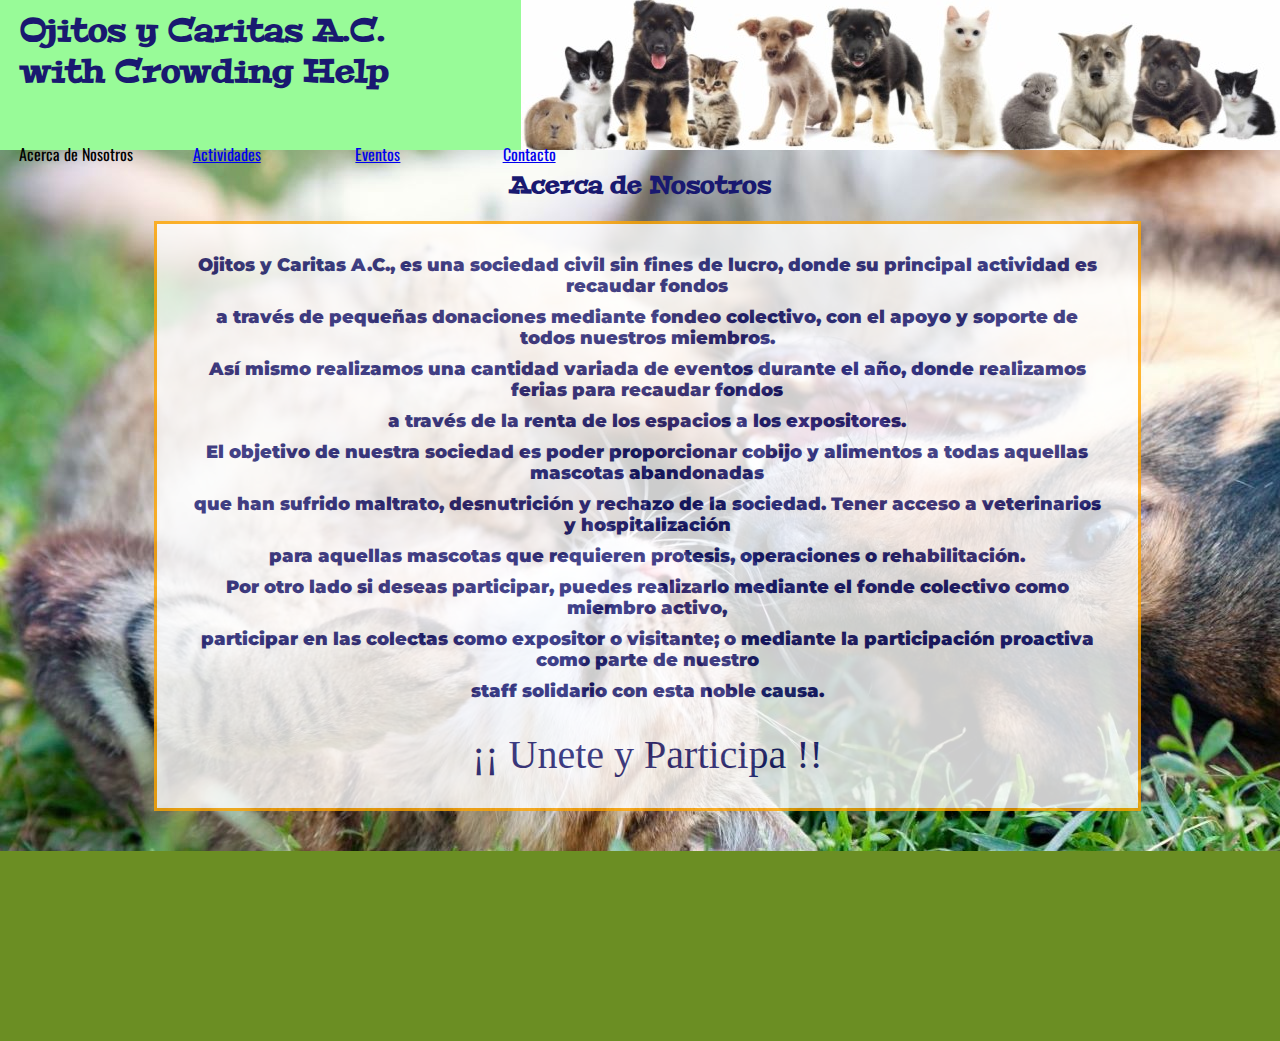
==== pages/Acerca.html @ 4d0ee204 "cambio de nombre para seguir la norma" ====
<!DOCTYPE html>
<html lang="sp">
<head>
    <meta charset="UTF-8">
    <meta http-equiv="X-UA-Compatible" content="IE=edge">
    <meta name="viewport" content="width=device-width, initial-scale=1.0">
    <title>Ojitos y Caritas</title>
    <link rel="shortcut icon" href="../imags/pawprint.png" type="image/x-icon">
    <link rel="stylesheet" href="../style/estilos_indx.css">
    <link rel="preconnect" href="https://fonts.googleapis.com">
    <link rel="preconnect" href="https://fonts.gstatic.com" crossorigin>
    <link href="https://fonts.googleapis.com/css2?family=Oswald:wght@500&display=swap" rel="stylesheet">
    <link rel="preconnect" href="https://fonts.googleapis.com">
    <link rel="preconnect" href="https://fonts.gstatic.com" crossorigin>
    <link href="https://fonts.googleapis.com/css2?family=Peralta&display=swap" rel="stylesheet">
    <link rel="preconnect" href="https://fonts.googleapis.com">
    <link rel="preconnect" href="https://fonts.gstatic.com" crossorigin>
    <link href="https://fonts.googleapis.com/css2?family=Montserrat:ital,wght@1,300&display=swap" rel="stylesheet">
</head>
<body>
     <!-- Encabezado-->
    <header>
        <div class="header">
            <nav>
                <!-- Barra de naveganción y logotipo -->
                <div>
                <h1>Ojitos y Caritas A.C.</br>with Crowding Help</h1>
                </div>
                <div>
                    <ul class="header_nav_ul">
                        <li class="header_nav_ul_li">Acerca de Nosotros</li>
                        <li class="header_nav_ul_li"><a href="Actividades.html">Actividades</a></li>
                        <li class="header_nav_ul_li"><a href="Eventos.html">Eventos</a></li>
                        <li class="header_nav_ul_li"><a href="Contacto.html">Contacto</a></li>
                    </ul>
                </div>
            </nav>
        </div>
    </header>
    <div>
        <h2>Acerca de Nosotros</h2>
    </div>
    <!-- Configuracion del mensaje de acerca de nosotros -->
    <main>
        <div class="main_section_about">
            <section>
                <p class="main_section_about_p">
                    Ojitos y Caritas A.C., es una sociedad civil sin fines de lucro, donde su principal actividad es recaudar fondos
                </p>
                <p class="main_section_about_p">
                    a través de pequeñas donaciones mediante fondeo colectivo, con el apoyo y soporte de todos nuestros miembros.
                </p>
                <p class="main_section_about_p">
                    Así mismo realizamos una cantidad variada de eventos durante el año, donde realizamos ferias para recaudar fondos
                </p>
                <p class="main_section_about_p">
                    a través de la renta de los espacios a los expositores.
                </p>
                <p class="main_section_about_p">
                    El objetivo de nuestra sociedad es poder proporcionar cobijo y alimentos a todas aquellas mascotas abandonadas
                </p>
                <p class="main_section_about_p">
                    que han sufrido maltrato, desnutrición y rechazo de la sociedad. Tener acceso a veterinarios y hospitalización
                </p>
                <p class="main_section_about_p">
                    para aquellas mascotas que requieren protesis, operaciones o rehabilitación.
                </p>
                <p class="main_section_about_p">
                    Por otro lado si deseas participar, puedes realizarlo mediante el fonde colectivo como miembro activo,
                </p>
                <p class="main_section_about_p">
                    participar en las colectas como expositor o visitante; o mediante la participación proactiva como parte de nuestro
                </p>
                <p class="main_section_about_p">
                    staff solidario con esta noble causa.
                </p>
                <p class="main_section_about_p_down" class="main_section_about_p">
                    ¡¡ Unete y Participa !!
                </p>
            </section>
        </div>
    </main>
    <footer>
        <div class="footer">
            <div class="footer_items"> 
                <script src="https://apps.elfsight.com/p/platform.js" defer></script>
                <div class="elfsight-app-c6c8b36b-3c8c-4ae8-9688-55064b99e44d"></div>
            </div>
            <div class="footer_items">
                <script src="https://apps.elfsight.com/p/platform.js" defer></script>
                <div class="elfsight-app-f63b13cd-5e13-4b69-bdbf-5d52d7367a9b"></div>
            </div>
            <div class="footer_items">
                <script src="https://apps.elfsight.com/p/platform.js" defer></script>
                <div class="elfsight-app-c4fd8152-8b2c-471c-b07e-1760fe73dc58"></div>
            </div>
        </div>
    </footer>
</body>
</html>
---- style/estilos_indx.css ----
/* inicalizando margen y padding */
* {
    padding: 0;
    margin: 0;
}
/* configuración de header */
.header {
    height: 150px;
    background-color:palegreen;
    background-image: url(../imags/perros-y-gatos.jpg);
    background-position: right;
    background-repeat: no-repeat;
    position: sticky;
/* configuración de la lista de la nav bar */
}
.header_nav_ul {
    list-style-type: none;
    text-align: center;
}
.header_nav_ul_li {
    font-family: 'Oswald', sans-serif;
    float: left;
    width: 4cm;
    padding-top: 50px;
    
    }
/* configuración del titulo */
h1 {
    font-family: 'Peralta', cursive;
    color:midnightblue;
    text-align: left;
    padding-top: 10px;
    padding-left: 20px;
    
}
/* configuración de subtitulo */
h2 {
    font-family: 'Peralta', cursive;
    color:midnightblue;
    text-align: center;
    position:relative;
    padding-top: 20px;
}
/* configuración de la imagen de fonde del body */
body {
    background-image: url(../imags/catdog.jpg);
    background-repeat:repeat;
}
/* configuración de la imagen del la pagina index*/
.index_init {
    margin-top: 30px;
    margin-bottom: 50px;
    display: flex;
    align-content: center;
    justify-content: center;
}
/* configuración de la disposición de la pagina de contacto*/
.main_section {
    padding-top: 30px;
    padding-left: 50px;
    display:flex;
    justify-content: space-around;
    align-items: flex-start;
}
.main_section_map {
    margin-bottom: 30px;
}
.main_section_div {
    margin-top: 30px;
    margin-bottom: 30px;
    width: 600px;
    border-style: solid;
    background-color: #ffffff;
    border: 3px solid orange;
    opacity: 0.8;
}
.main_section_div_p {
    font-family: 'Oswald', sans-serif;
    font-size: 120%;
    color: midnightblue;
    padding-left: 100px;
    padding-top: 10px;
    padding-bottom: 10px;
}
/* configuración de formuario de contacto*/
.formulario {
    font-family: 'Oswald', sans-serif;
    font-size: 100%;
    color: midnightblue;
    width: 550px;
    padding-top: 30px;
    padding-left: 30px;
    padding-bottom: 30px;
}
/* configuración del mensaje sobre nosotros*/
.main_section_about {
    margin-top: 20px;
    margin-left: 12vw;
    margin-bottom: 40px;
    text-align: center;
    width: 72vw;
    padding: 30px;
    display: flex;
    background-color: #ffffff;
    border: 3px solid orange;
    opacity: 0.8;
}
.main_section_about_p {
    font-family: 'Montserrat', sans-serif;
    font-weight: 900;
    font-size: 110%;
    color: midnightblue;
    padding-bottom: 10px;
}
.main_section_about_p_down {
    padding-top: 20px;
    font-size: 250%;
    color: midnightblue;
}
/* configuracion de secion actividades*/
.main_section_actividades {
    margin-top: 20px;
    margin-left: 500px;
    margin-bottom: 20px;
}
.main_section_div_pactividades {
    font-family: 'Oswald', sans-serif;
    font-size: 100%;
    color: midnightblue;
    padding: 10px;
}
/* configuracion de la seccion de calendario de eventos*/
.main_div_calendar {
    margin-top: 30px;
    margin-bottom: 50px;
    display: flex;
    align-content: center;
    justify-content: center;
}
/* configiración de footer*/
.footer {
    height: 150px;
    background-color:olivedrab;
    display: flex;
    align-items: center;
    justify-content: center;
    padding-top: 20px;
    padding-bottom: 20px;

}
.footer_items {
    margin-left: 120px;
    margin-right: 120px;
}
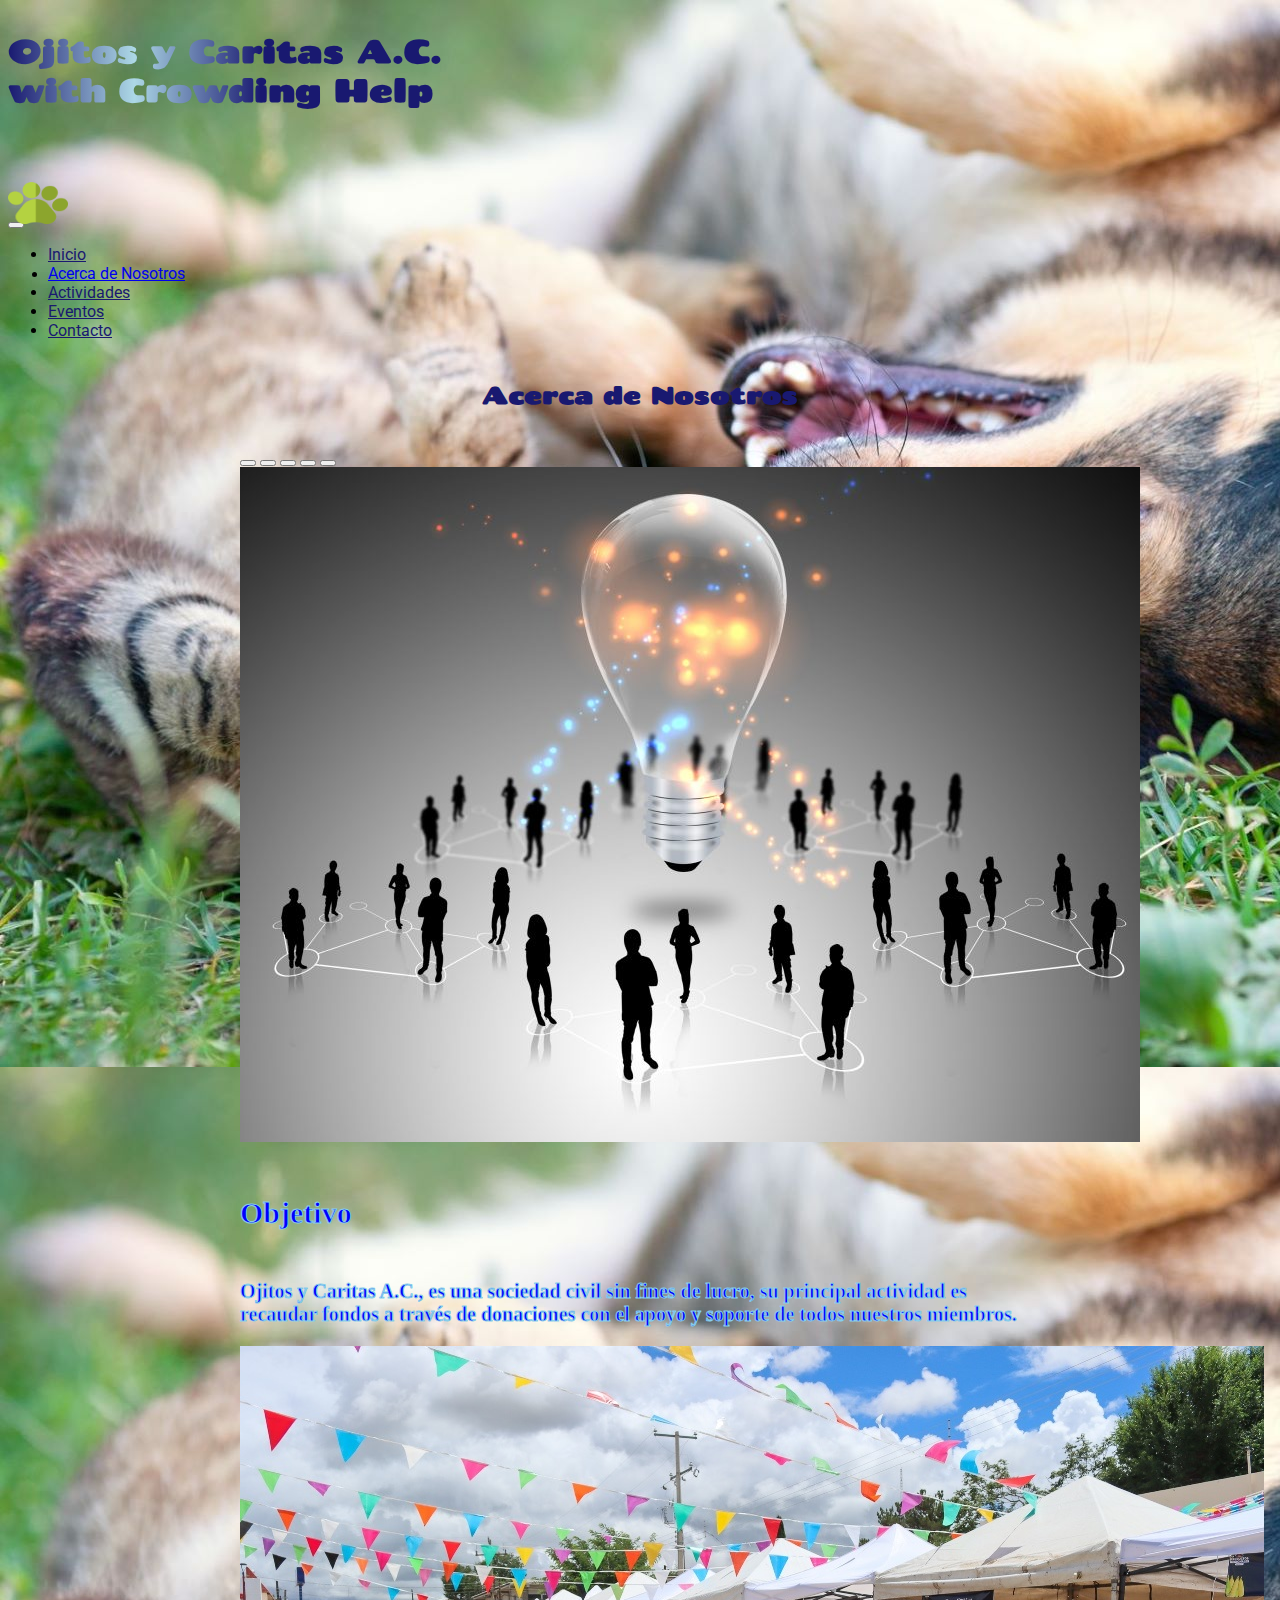
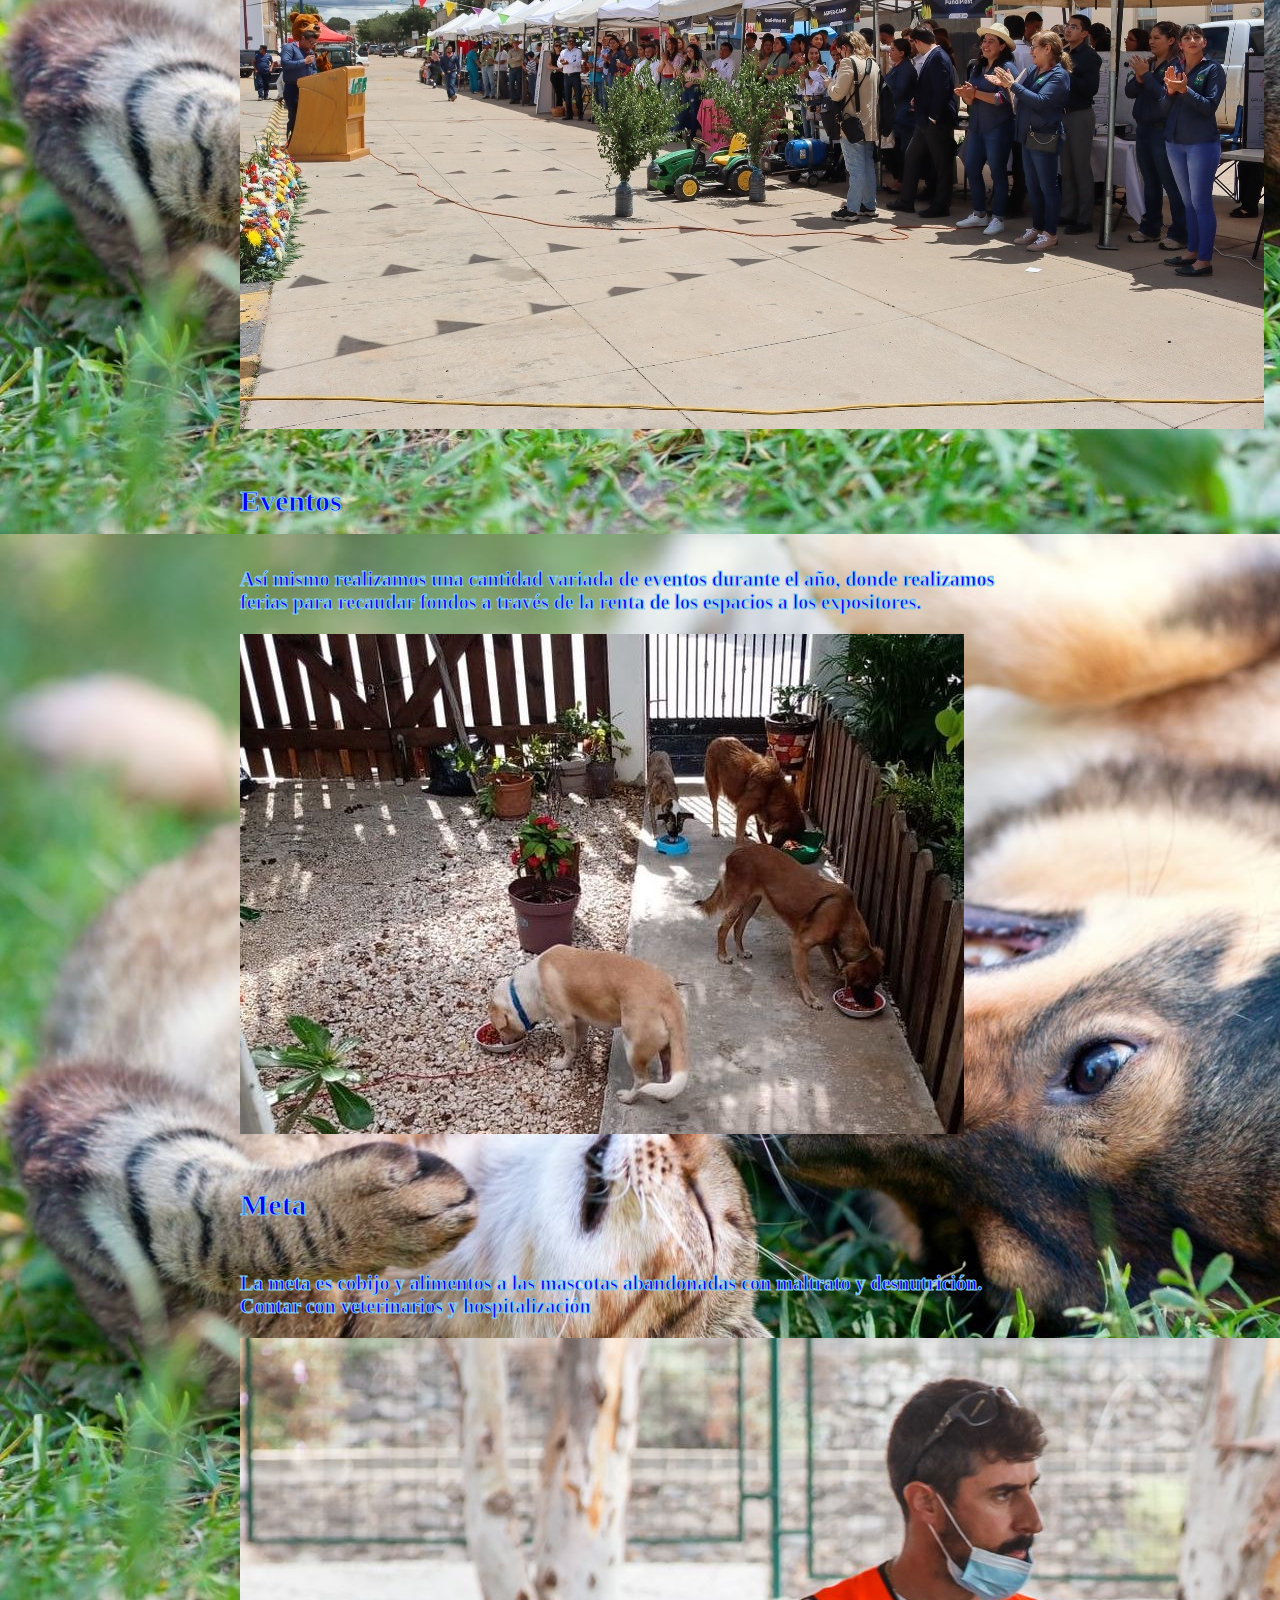
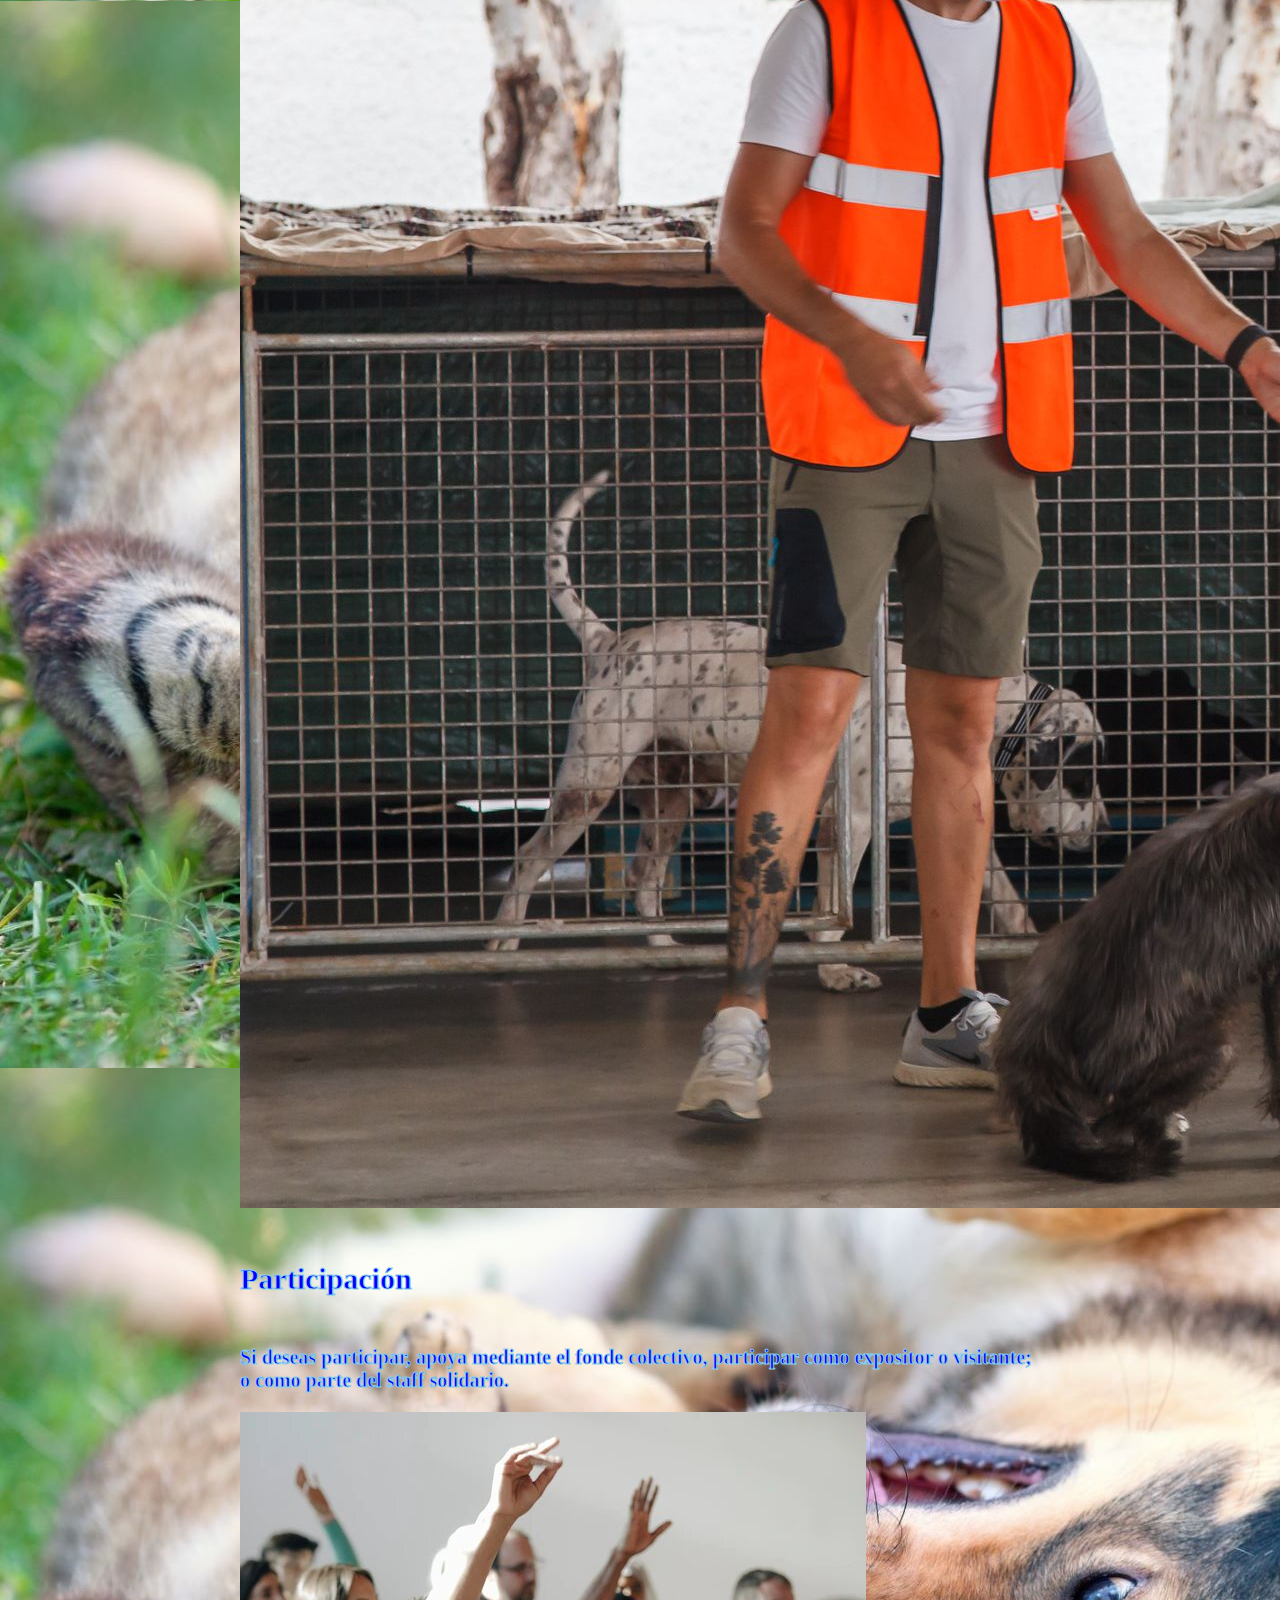
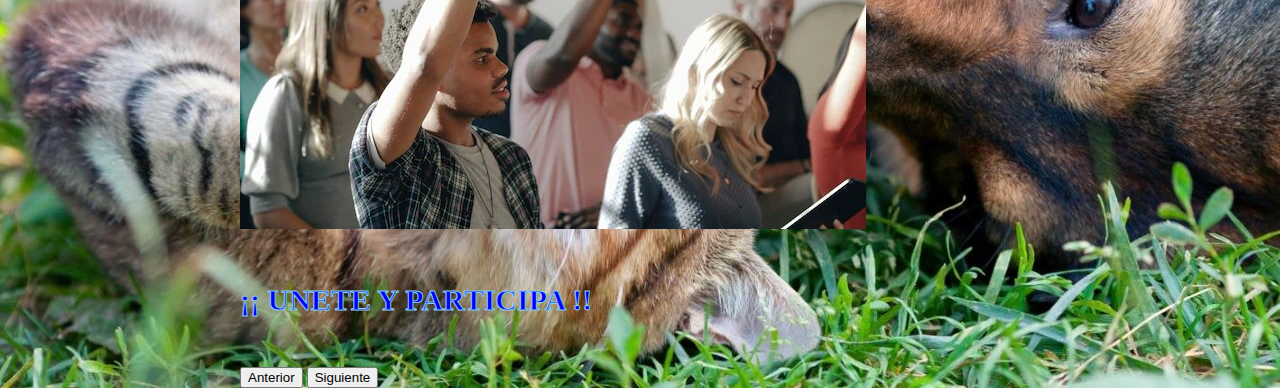
==== commit 486462b8: "ajuste de paginas a responsive con carrusel en acerca y actividades" ====
--- a/pages/Acerca.html
+++ b/pages/Acerca.html
@@ -6,43 +6,140 @@
     <meta name="viewport" content="width=device-width, initial-scale=1.0">
     <title>Ojitos y Caritas</title>
     <link rel="shortcut icon" href="../imags/pawprint.png" type="image/x-icon">
-    <link rel="stylesheet" href="../style/estilos_indx.css">
+
+    <!-- CSS only -->
+    <link href="https://cdn.jsdelivr.net/npm/bootstrap@5.2.2/dist/css/bootstrap.min.css" rel="stylesheet" integrity="sha384-Zenh87qX5JnK2Jl0vWa8Ck2rdkQ2Bzep5IDxbcnCeuOxjzrPF/et3URy9Bv1WTRi" crossorigin="anonymous">
+    <!-- JavaScript Bundle with Popper -->
+    <script src="https://cdn.jsdelivr.net/npm/bootstrap@5.2.2/dist/js/bootstrap.bundle.min.js" integrity="sha384-OERcA2EqjJCMA+/3y+gxIOqMEjwtxJY7qPCqsdltbNJuaOe923+mo//f6V8Qbsw3" crossorigin="anonymous"></script>
+    
     <link rel="preconnect" href="https://fonts.googleapis.com">
     <link rel="preconnect" href="https://fonts.gstatic.com" crossorigin>
-    <link href="https://fonts.googleapis.com/css2?family=Oswald:wght@500&display=swap" rel="stylesheet">
+    <link href="https://fonts.googleapis.com/css2?family=Chango&display=swap" rel="stylesheet">
     <link rel="preconnect" href="https://fonts.googleapis.com">
     <link rel="preconnect" href="https://fonts.gstatic.com" crossorigin>
-    <link href="https://fonts.googleapis.com/css2?family=Peralta&display=swap" rel="stylesheet">
-    <link rel="preconnect" href="https://fonts.googleapis.com">
-    <link rel="preconnect" href="https://fonts.gstatic.com" crossorigin>
-    <link href="https://fonts.googleapis.com/css2?family=Montserrat:ital,wght@1,300&display=swap" rel="stylesheet">
+    <link href="https://fonts.googleapis.com/css2?family=Roboto:wght@500&display=swap" rel="stylesheet"> 
+
+    <link rel="stylesheet" href="../style/style.css">
 </head>
 <body>
      <!-- Encabezado-->
-    <header>
-        <div class="header">
-            <nav>
-                <!-- Barra de naveganción y logotipo -->
-                <div>
-                <h1>Ojitos y Caritas A.C.</br>with Crowding Help</h1>
-                </div>
-                <div>
-                    <ul class="header_nav_ul">
-                        <li class="header_nav_ul_li">Acerca de Nosotros</li>
-                        <li class="header_nav_ul_li"><a href="Actividades.html">Actividades</a></li>
-                        <li class="header_nav_ul_li"><a href="Eventos.html">Eventos</a></li>
-                        <li class="header_nav_ul_li"><a href="Contacto.html">Contacto</a></li>
-                    </ul>
-                </div>
-            </nav>
-        </div>
-    </header>
+    <header class="container">
+        <div class="btn-shine jumbotron text-left">
+             <h1>Ojitos y Caritas A.C.</br>with Crowding Help</h1>
+         </div>        
+         <!-- Barra de navegancion -->
+         <nav class="navbar navbar-expand-md navbar-light">
+             <div class="container-fluid">
+                 <div class="box">
+                     <a class="navbar-brand" href="#">
+                         <img src="../imags/pawprint.png" alt="bootstrap" width="60" height="48">
+                     </a>
+                 </div>
+                 <button class="navbar-toggler" type="button" data-bs-toggle="collapse" data-bs-target="#navbarNav" aria-controls="navbarNav" aria-expanded="false" aria-label="Toggle navigation">
+                     <span class="navbar-toggler-icon"></span>
+                 </button>
+                 <div class="collapse navbar-collapse nav justify-content-md-center" id="navbarNav">
+                     <ul class="navbar-nav">
+                         <li class="nav-item ul_li_specs zoom">
+                             <a class="nav-link active" href="../index.html">Inicio</a>
+                         </li>
+                         <li class="nav-item">
+                             <a class="nav-link disabled ul_li_specs" aria-current="page" href="./acerca.html">Acerca de Nosotros</a>
+                         </li>
+                         <li class="nav-item ul_li_specs zoom">
+                             <a class="nav-link active" href="./actividades.html">Actividades</a>
+                         </li>
+                         <li class="nav-item ul_li_specs zoom">
+                             <a class="nav-link active" href="./eventos.html">Eventos</a>
+                         </li>
+                         <li class="nav-item ul_li_specs zoom">
+                             <a class="nav-link active" href="./contacto.html">Contacto</a>
+                         </li>
+                     </ul>
+                 </div>
+             </div>
+         </nav>
+     </header>        
     <div>
         <h2>Acerca de Nosotros</h2>
     </div>
-    <!-- Configuracion del mensaje de acerca de nosotros -->
     <main>
-        <div class="main_section_about">
+        <div id="foto_galeria1" class="carousel slide" data-bs-ride="true">
+            <div class="carousel-indicators">
+              <button type="button" data-bs-target="#foto_galeria1" data-bs-slide-to="0" class="active" aria-current="true" aria-label="Foto 1"></button>
+              <button type="button" data-bs-target="#foto_galeria1" data-bs-slide-to="1" aria-label="Foto 2"></button>
+              <button type="button" data-bs-target="#foto_galeria1" data-bs-slide-to="2" aria-label="Foto 3"></button>
+              <button type="button" data-bs-target="#foto_galeria1" data-bs-slide-to="3" aria-label="Foto 4"></button>
+              <button type="button" data-bs-target="#foto_galeria1" data-bs-slide-to="4" aria-label="Foto 5"></button>
+            </div>
+
+            <div class="carousel-inner">
+                <div class="carousel-item active">
+                    <img src="../imags/crowdfunding.jpg" class="d-block w-100" alt="Foto 1">
+                    <div class="carousel-caption">
+                        <h5><strong>Objetivo</strong></h5>
+                        <p id="acerca">
+                            <strong>
+                                Ojitos y Caritas A.C., es una sociedad civil sin fines de lucro, su principal actividad es recaudar fondos
+                                 a través de donaciones con el apoyo y soporte de todos nuestros miembros.
+                            </strong>
+                        </p>
+                    </div>
+                </div>
+                <div class="carousel-item">
+                    <img src="../imags/expoferias.jpg" class="d-block w-100" alt="Foto 2">
+                    <div class="carousel-caption">
+                        <h5><strong>Eventos</strong></h5>
+                        <p id="acerca">
+                            <strong>
+                                Así mismo realizamos una cantidad variada de eventos durante el año, donde realizamos ferias para recaudar fondos
+                                 a través de la renta de los espacios a los expositores.
+                            </strong>
+                        </p>
+                    </div>
+                </div>
+                <div class="carousel-item">
+                    <img src="../imags/cobijo.jpg" class="d-block w-100" alt="Foto 3">
+                    <div class="carousel-caption">
+                        <h5><strong>Meta</strong></h5>
+                        <p id="acerca">
+                            <strong>
+                                La meta es cobijo y alimentos a las mascotas abandonadas
+                                 con maltrato y desnutrición. Contar con veterinarios y hospitalización
+                            </strong>
+                        </p>
+                    </div>
+                </div>
+                    <div class="carousel-item">
+                    <img src="../imags/staff.jpg" class="d-block w-100" alt="Foto 4">
+                    <div class="carousel-caption">
+                        <h5><strong>Participación</strong></h5>
+                        <p id="acerca">
+                            <strong>
+                                Si deseas participar, apoya mediante el fonde colectivo,
+                                 participar como expositor o visitante; o como parte del
+                                 staff solidario.
+                            </strong>
+                        </p>
+                    </div>
+                </div>
+                <div class="carousel-item">
+                    <img src="../imags/unete.jpg" class="d-block w-100" alt="Foto 5">
+                    <div class="carousel-caption">
+                        <h5><strong>¡¡ UNETE Y PARTICIPA !!</strong></h5>
+                    </div>
+                </div>
+            </div>
+            <button class="carousel-control-prev" type="button" data-bs-target="#foto_galeria1" data-bs-slide="prev">
+                <span class="carousel-control-prev-icon" aria-hidden="true"></span>
+                <span class="visually-hidden">Anterior</span>
+              </button>
+              <button class="carousel-control-next" type="button" data-bs-target="#foto_galeria1" data-bs-slide="next">
+                <span class="carousel-control-next-icon" aria-hidden="true"></span>
+                <span class="visually-hidden">Siguiente</span>
+              </button>
+        </div>
+       <!-- <div class="main_section_about">
             <section>
                 <p class="main_section_about_p">
                     Ojitos y Caritas A.C., es una sociedad civil sin fines de lucro, donde su principal actividad es recaudar fondos
@@ -57,7 +154,7 @@
                     a través de la renta de los espacios a los expositores.
                 </p>
                 <p class="main_section_about_p">
-                    El objetivo de nuestra sociedad es poder proporcionar cobijo y alimentos a todas aquellas mascotas abandonadas
+                    La meta de nuestra sociedad es poder proporcionar cobijo y alimentos a todas aquellas mascotas abandonadas
                 </p>
                 <p class="main_section_about_p">
                     que han sufrido maltrato, desnutrición y rechazo de la sociedad. Tener acceso a veterinarios y hospitalización
@@ -78,19 +175,22 @@
                     ¡¡ Unete y Participa !!
                 </p>
             </section>
-        </div>
+        </div> -->
     </main>
     <footer>
-        <div class="footer">
-            <div class="footer_items"> 
+        <!-- Insertamos widget de contador de visitas -->
+        <div class="row d-flex align-items-md-center">
+            <div class="d-flex justify-content-center col-xs-12 col-sm-12 col-md-4 foot_item">
                 <script src="https://apps.elfsight.com/p/platform.js" defer></script>
                 <div class="elfsight-app-c6c8b36b-3c8c-4ae8-9688-55064b99e44d"></div>
             </div>
-            <div class="footer_items">
+            <!-- Insertamos widget de redes sociales -->
+            <div class="d-flex justify-content-center col-xs-12 col-sm-12 col-md-4 foot_item">
                 <script src="https://apps.elfsight.com/p/platform.js" defer></script>
                 <div class="elfsight-app-f63b13cd-5e13-4b69-bdbf-5d52d7367a9b"></div>
             </div>
-            <div class="footer_items">
+            <!-- Insertamos widget de chat por wahatsapp -->
+            <div class="d-flex justify-content-center col-xs-12 col-sm-12 col-md-4 foot_item">
                 <script src="https://apps.elfsight.com/p/platform.js" defer></script>
                 <div class="elfsight-app-c4fd8152-8b2c-471c-b07e-1760fe73dc58"></div>
             </div>
--- a/style/style.css
+++ b/style/style.css
@@ -0,0 +1,169 @@
+/* configuración del titulo */
+h1 {
+    font-family: 'Chango', cursive;
+    padding-top: 10px;
+}
+/* Efecto de Iluminacion sobre el Logo */
+.btn-shine {
+  color: #ffffff;
+  background: linear-gradient(to right, midnightblue 0, lightblue 10%, midnightblue 20%);
+  background-position: 0;
+  -webkit-background-clip: text;
+  -webkit-text-fill-color: transparent;
+  animation: shine 4s infinite linear;
+  animation-fill-mode: forwards;
+  -webkit-text-size-adjust: none;
+  text-decoration: none;
+  white-space: nowrap;
+}    
+@keyframes shine {
+  0% {
+    background-position: 0;
+  }  
+  60% {
+    background-position: 360px;
+  }  
+  100% {
+    background-position: 360px;
+  }  
+}
+/* margen de separacion de la navbar */
+nav {
+    margin-top: 50px;
+}
+/* Tipo de letra para la lista de la navbar */
+.ul_li_specs {
+    font-family: 'Roboto', sans-serif;
+}
+/* Se cambia color del tipo de letra de la navbar */
+.navbar-nav .nav-link.active, .navbar-nav .show > .nav-link {
+    color:midnightblue;
+  }
+/* Efecto de soom en las opciones de la navbar */
+.zoom:hover {
+    animation: zoom 2s ease-out infinite;
+  }
+  @keyframes zoom {
+    0% {
+      transform: scale(1, 1);
+    }
+    50% {
+      transform: scale(1.5, 1.5);
+    }
+    100% {
+      transform: scale(1, 1);
+    }
+  }
+/* Efecto de salto en la huellita de perro del logo de la navbar brand */
+.box img{
+    position: relative;
+    top: 20px;
+    display: inline-block;
+    animation: bounce 0.3s ease infinite alternate;
+  }
+  @keyframes bounce{
+    100%{
+      top: -20px;
+    }
+  }
+/* configuración de subtitulo */
+h2 {
+    font-family: 'Chango', cursive;
+    color:midnightblue;
+    text-align: center;
+    position:relative;
+    padding-top: 20px;
+    padding-bottom: 20px;
+}
+/* configuración de la imagen de fonde del body */
+body {
+    background-image: url(../imags/catdog.jpg);
+    background-repeat:repeat;
+    overflow-x: hidden;
+}
+/* ajuste de tamaño del carrusel despues de 800px */
+@media (min-width:800px) {
+  #foto_galeria1 {
+    width:800px;
+    height:600px;
+    margin-left:auto;
+    margin-right: auto;
+  }
+}
+/* Cambio de color en h5 de carrusel de pagina acerca */
+h5 {
+  -webkit-text-stroke: 1px skyblue;
+  color:blue;
+  font-size: 30px;
+}
+/* cambio de color en el mensaje del carrusel de la pagina acerca*/
+#acerca {
+  -webkit-text-stroke: 1px skyblue;
+  color:blue;
+  font-size: 20px;
+}
+/* ajuste de tamaño del carrusel despues de 800px */
+@media (min-width:700px) {
+  #video_galeria1 {
+    width:700px;
+    height:525px;
+    margin-left:auto;
+    margin-right: auto;
+  }
+}
+/* configuración de la disposición de la pagina de contacto*/
+.main_section {
+    padding-top: 30px;
+    padding-left: 50px;
+    display:flex;
+    justify-content: space-around;
+    align-items: flex-start;
+}
+.main_section_map {
+    margin-bottom: 30px;
+}
+.main_section_div {
+    margin-top: 30px;
+    margin-bottom: 30px;
+    width: 600px;
+    border-style: solid;
+    background-color: #ffffff;
+    border: 3px solid orange;
+    opacity: 0.8;
+}
+.main_section_div_p {
+    font-family: 'Oswald', sans-serif;
+    font-size: 120%;
+    color: midnightblue;
+    padding-left: 100px;
+    padding-top: 10px;
+    padding-bottom: 10px;
+}
+/* configuración de formuario de contacto*/
+.formulario {
+    font-family: 'Oswald', sans-serif;
+    font-size: 100%;
+    color: midnightblue;
+    width: 550px;
+    padding-top: 30px;
+    padding-left: 30px;
+    padding-bottom: 30px;
+}
+.main_section_about_p_down {
+    padding-top: 20px;
+    font-size: 250%;
+    color: midnightblue;
+}
+/* configuracion de la seccion de calendario de eventos*/
+.main_div_calendar {
+    margin-top: 30px;
+    margin-bottom: 50px;
+    display: flex;
+    align-content: center;
+    justify-content: center;
+}
+/* Configuración de los margenes del footer */
+.foot_item {
+    margin-top: 20px;
+    margin-bottom: 20px;
+}